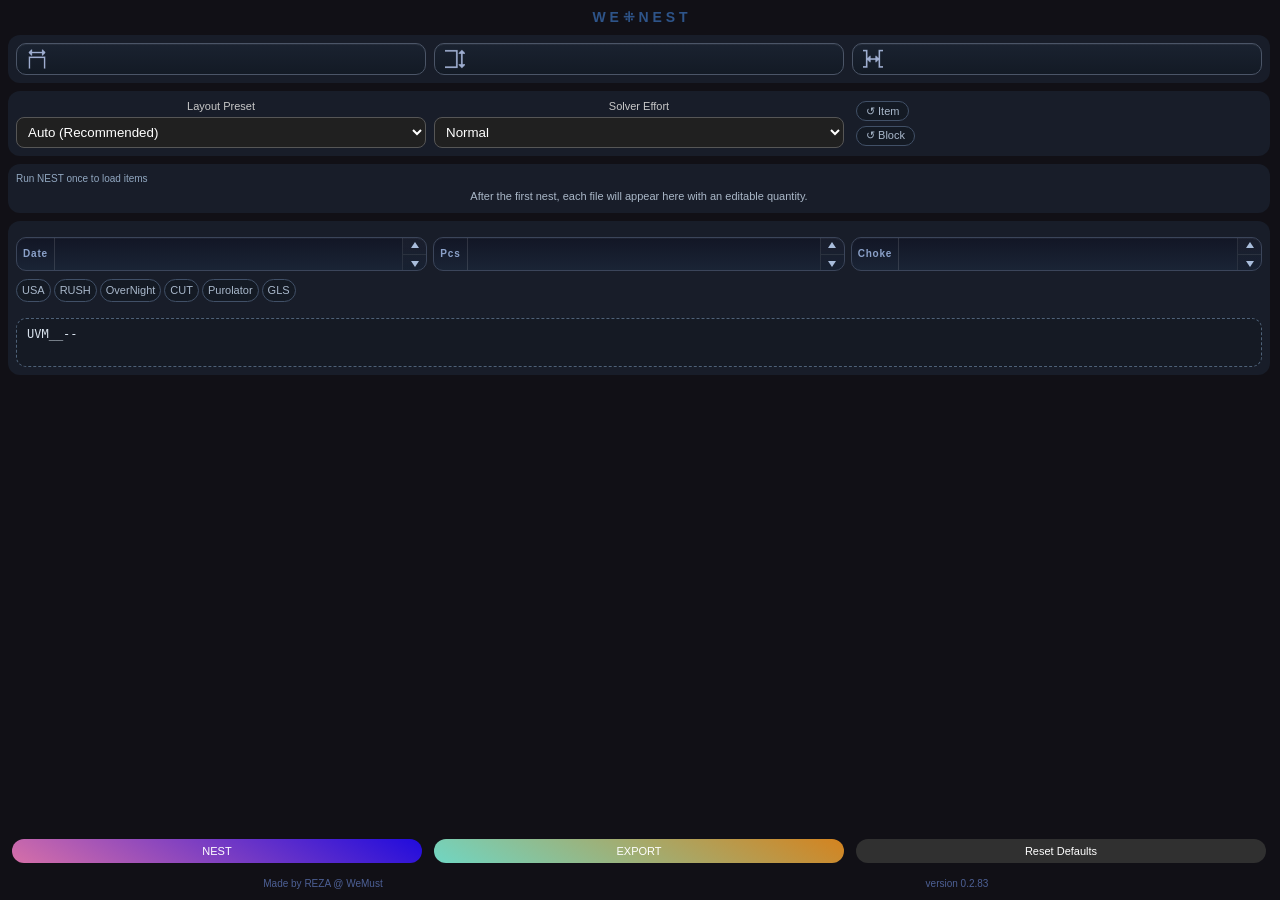
==== WeNest/extension/index.html @ 1ee1abff "Increment version to 0.2.83 in index.html; update button background gradient and input padding in st" ====
<!doctype html>
<html lang="fa">
<head>
  <meta charset="utf-8" />
  <meta name="viewport" content="width=device-width, initial-scale=1" />
  <title>Nester</title>
  <link rel="stylesheet" href="styles.css" />
</head>
<body>
  <main class="panel">
    <div id="header"><h1>W E ⁜ N E S T</h1></div>
    <form id="settings-form">
      <section class="section">
        <div class="grid">
          <label class="field field-icon">
            <span class="sr-only">Width</span>
            <div class="input-with-icon">
              <img src="icons/W.png" alt="" class="input-icon" />
              <input id="sheetWidthIn" type="number" step="0.01" min="0.01" />
            </div>
          </label>
          <label class="field field-icon">
            <span class="sr-only">Max Length</span>
            <div class="input-with-icon">
              <img src="icons/H.png" alt="" class="input-icon" />
              <input id="maxLengthIn" type="number" step="0.01" min="0.01" />
            </div>
          </label>
          <label class="field field-icon">
            <span class="sr-only">Spacing</span>
            <div class="input-with-icon">
              <img src="icons/S.png" alt="" class="input-icon" />
              <input id="spacingIn" type="number" step="0.01" min="0" />
            </div>
          </label>
        </div>
      </section>

      <section class="section">
        <div class="grid settings-top-grid">
          <label class="field">
            <span>Layout Preset</span>
            <select id="optimizePreset">
              <option value="Auto">Auto (Recommended)</option>
              <option value="Compact">Compact</option>
              <option value="Balanced">Balanced</option>
              <option value="Ordered">Ordered</option>
            </select>
          </label>
          <label class="field">
            <span>Solver Effort</span>
            <select id="searchEffort">
              <option value="Normal">Normal</option>
              <option value="High">High</option>
            </select>
          </label>
          <div class="rotation-stack">
            <label class="check check-grid">
              <input id="allowItemRotationInBlock" type="checkbox" />
              <span>↺ Item</span>
            </label>
            <label class="check check-grid">
              <input id="allowBlockRotationOnSheet" type="checkbox" />
              <span>↺ Block</span>
            </label>
          </div>
        </div>
      </section>

      <section class="section inventory-section">
        <div class="section-head">
          <span id="inventory-meta" class="inventory-meta">Run NEST once to load items</span>
        </div>
        <p id="inventory-empty" class="inventory-empty">After the first nest, each file will appear here with an editable quantity.</p>
        <div id="inventory-list" class="inventory-table" hidden></div>
      </section>

      <section class="section naming-section">
        <div class="result-name-fields">
          <div class="grid grid-3-tight">
            <label class="field">
              <div class="number-field">
                <span class="input-knit">Date</span>
                <input id="outputDate" class="number-field-input" type="number" min="1" max="31" step="1" inputmode="numeric" />
                <div class="number-stepper">
                  <button class="number-stepper-btn" type="button" data-step-target="outputDate" data-step-dir="1" aria-label="Increase date"></button>
                  <button class="number-stepper-btn" type="button" data-step-target="outputDate" data-step-dir="-1" aria-label="Decrease date"></button>
                </div>
              </div>
            </label>
            <label class="field">
              <div class="number-field">
                <span class="input-knit">Pcs</span>
                <input id="outputPcCount" class="number-field-input" type="number" min="1" max="9" step="1" inputmode="numeric" />
                <div class="number-stepper">
                  <button class="number-stepper-btn" type="button" data-step-target="outputPcCount" data-step-dir="1" aria-label="Increase pcs"></button>
                  <button class="number-stepper-btn" type="button" data-step-target="outputPcCount" data-step-dir="-1" aria-label="Decrease pcs"></button>
                </div>
              </div>
            </label>
            <label class="field">
              <div class="number-field">
                <span class="input-knit">Choke</span>
                <input id="outputChokeCount" class="number-field-input" type="number" min="1" max="8" step="1" inputmode="numeric" />
                <div class="number-stepper">
                  <button class="number-stepper-btn" type="button" data-step-target="outputChokeCount" data-step-dir="1" aria-label="Increase choke"></button>
                  <button class="number-stepper-btn" type="button" data-step-target="outputChokeCount" data-step-dir="-1" aria-label="Decrease choke"></button>
                </div>
              </div>
            </label>
          </div>

          <div class="tag-list" aria-label="Output tags">
            <label class="tag-pill"><input id="tagUSA" type="checkbox" /><span>USA</span></label>
            <label class="tag-pill"><input id="tagRUSH" type="checkbox" /><span>RUSH</span></label>
            <label class="tag-pill"><input id="tagOverNight" type="checkbox" /><span>OverNight</span></label>
            <label class="tag-pill"><input id="tagCUT" type="checkbox" /><span>CUT</span></label>
            <label class="tag-pill"><input id="tagPurolator" type="checkbox" /><span>Purolator</span></label>
            <label class="tag-pill"><input id="tagGLS" type="checkbox" /><span>GLS</span></label>
          </div>

          <textarea id="result-name-field" class="result-size-button result-name-input" rows="2" readonly spellcheck="false">UVM__--</textarea>
        </div>
      </section>

      <div class="actions actions-sticky actions-main">
        <button id="btn-run" type="submit">NEST</button>
        <button id="btn-export" type="button">EXPORT</button>
        <button id="btn-reset" type="button" class="secondary">Reset Defaults</button>
      </div>
      <div id="panel-feedback" class="panel-feedback" hidden aria-live="polite"></div>
    </form>
    <div class="actions footer-actions">
      <h3>Made by REZA @ WeMust</h3>
      <h3>version 0.2.83</h3>
    </div>
  </main>

  <script src="panel.js"></script>
</body>
</html>
---- WeNest/extension/styles.css ----
* { box-sizing: border-box; }

html, body {
  margin: 0;
  height: 100%;
  font: 12px/1.35 "Segoe UI", Tahoma, sans-serif;
  background: #111016;
  color: #f5f5f5;
  -webkit-user-select: none;
  user-select: none;
  scrollbar-color: #2f3948 #12161f;
  scrollbar-width: thin;
}

body {
  padding: 8px;
}

body::-webkit-scrollbar,
#settings-form::-webkit-scrollbar {
  width: 10px;
}

body::-webkit-scrollbar-track,
#settings-form::-webkit-scrollbar-track {
  background: #12161f;
  border-radius: 10px;
}

body::-webkit-scrollbar-thumb,
#settings-form::-webkit-scrollbar-thumb {
  background: #2f3948;
  border-radius: 10px;
  border: 2px solid #12161f;
}

body::-webkit-scrollbar-thumb:hover,
#settings-form::-webkit-scrollbar-thumb:hover {
  background: #425166;
}

.panel {
  text-align: center;
  height: 100%;
  display: flex;
  flex-direction: column;
  gap: 8px;
}

#header h1 {
  color: rgb(46, 84, 137);
  margin: 0;
  font-size: 14px;
  font-weight: 600;
}

#settings-form {
  min-height: 0;
  flex: 1;
  overflow: auto;
  display: flex;
  flex-direction: column;
  gap: 8px;
  padding-right: 2px;
}

.section {
  border: none;
  border-radius: 12px;
  background: #181d29;
  padding: 8px;
  text-align: center;
}

.section-head {
  display: flex;
  align-items: center;
  justify-content: space-between;
  gap: 8px;
  margin-bottom: 4px;
}

h2 {
  margin: 0;
  font-size: 12px;
  font-weight: 600;
  color: #d5d5d56f;
}

.grid {
  display: grid;
  grid-template-columns: repeat(3, minmax(0, 1fr));
  gap: 8px;
}

.grid-3-tight {
  grid-template-columns: repeat(3, minmax(0, 1fr));
  gap: 6px;
}

.settings-top-grid {
  grid-template-columns: repeat(3, minmax(0, 1fr));
}

.field {
  display: flex;
  flex-direction: column;
  gap: 3px;
}

.field > span {
  color: #c9c9c9;
  font-size: 11px;
}

.field-icon {
  gap: 0;
}

.sr-only {
  position: absolute;
  width: 1px;
  height: 1px;
  padding: 0;
  margin: -1px;
  overflow: hidden;
  clip: rect(0, 0, 0, 0);
  white-space: nowrap;
  border: 0;
}

.input-with-icon {
  position: relative;
  display: flex;
  align-items: center;
  width: 100%;
  border: 1px solid #4b5567;
  border-radius: 10px;
  background: linear-gradient(180deg, #1a2230 0%, #131a25 100%);
  overflow: hidden;
  box-shadow: inset 0 1px 0 rgba(255, 255, 255, 0.05);
}

.input-icon {
  width: 24px;
  height: 24px;
  padding: 2px;
  flex: 0 0 28px;
  margin: 3px 4px 3px 6px;
  object-fit: contain;
  opacity: 0.8;
}

input[type="number"],
input[type="text"],
select {
  width: 100%;
  padding: 6px 7px;
  border: 1px solid #565656;
  border-radius: 8px;
  background: #202020;
  color: #fff;
  -webkit-user-select: text;
  user-select: text;
}

.input-with-icon input {
  border: none;
  border-radius: 0;
  background: transparent;
  padding: 7px 8px 7px 4px;
  color: #f6f8ff;
}

.input-with-icon input:focus {
  outline: none;
}

.input-with-icon input::-webkit-inner-spin-button,
.input-with-icon input::-webkit-outer-spin-button {
  -webkit-appearance: none;
  margin: 0;
}

.input-with-icon input[type="number"] {
  -moz-appearance: textfield;
}

.check {
  display: flex;
  align-items: center;
  gap: 6px;
  margin-top: 8px;
}

.check-grid {
  position: relative;
  display: inline-flex;
  align-items: center;
  margin-top: 0;
  min-height: 10px;
  justify-content: flex-start;
  padding: 0 4px;
  box-sizing: border-box;
  font-size: 11px;
  cursor: pointer;
}

.rotation-stack {
  display: grid;
  grid-template-columns: 1fr;
  gap: 0;
}

.check-grid input {
  position: absolute;
  opacity: 0;
  pointer-events: none;
}

.check-grid span {
  display: inline-flex;
  align-items: center;
  justify-content: center;
  min-height: 20px;
  padding: 0px 9px;
  border: 1px solid #415067;
  border-radius: 12px;
  background: #141a24;
  color: #a9b8cb;
  line-height: 1;
  transition: background-color 120ms ease, border-color 120ms ease, color 120ms ease;
}

.check-grid input:checked + span {
  border-color: #88b2e6a5;
  background: #213246;
  color: #f3f8ffca;
}

.check-grid:hover span {
  border-color: #607895;
  color: #dbe8f7;
}

.actions {
  display: grid;
  grid-template-columns: 1fr 1fr;
  gap: 8px;
  padding: 2px;
}

.actions-main {
  grid-template-columns: repeat(3, minmax(0, 1fr));
}

.actions-sticky {
  position: sticky;
  bottom: 0;
  z-index: 5;
  margin-top: auto;
  padding-top: 8px;
  padding-bottom: 2px;
  background: linear-gradient(180deg, rgba(17, 16, 22, 0) 0%, rgba(17, 16, 22, 0.94) 28%, rgba(17, 16, 22, 1) 100%);
}

.panel-feedback {
  margin: 2px 4px 0;
  padding: 8px 10px;
  border: 1px solid #3d4b60;
  border-radius: 12px;
  background: linear-gradient(180deg, #172031 0%, #121926 100%);
  color: #d9e6f6;
  font-size: 11px;
  line-height: 1.4;
  text-align: left;
  box-shadow: inset 0 1px 0 rgba(255, 255, 255, 0.04);
}

.panel-feedback.is-success {
  border-color: #446582;
  background: linear-gradient(180deg, #17283c 0%, #132031 100%);
  color: #e3efff;
}

.panel-feedback.is-warning {
  border-color: #7f6640;
  background: linear-gradient(180deg, #312516 0%, #241b11 100%);
  color: #f3e4c5;
}

.panel-feedback.is-error {
  border-color: #7f4050;
  background: linear-gradient(180deg, #311824 0%, #26131b 100%);
  color: #ffd6de;
}

button {
  padding: 6px;
  margin: 2px;
  border: none;
  border-radius: 14px;
  font-size: 11px;
  background-image: linear-gradient(30deg, #d670a8 0%, #200bdd 100%);
  color: #ffffff;
  cursor: pointer;
}

#btn-export {
  background-image: linear-gradient(30deg, #70d6c3 0%, #d4831f 100%);
}

button.secondary {
  background: #303030;
}

button:disabled {
  opacity: 0.7;
  cursor: default;
}

.inventory-meta {
  font-size: 10px;
  color: #91a7c0;
  text-align: right;
}

.inventory-empty {
  margin: 0;
  color: #aab8c8;
  font-size: 11px;
  line-height: 1.45;
}

.inventory-table[hidden] {
  display: none !important;
}

.inventory-table {
  display: flex;
  flex-direction: column;
  gap: 6px;
}

.inventory-card {
  display: flex;
  align-items: center;
  gap: 8px;
  padding: 6px;
  border-radius: 8px;
  background: #181d29;
  cursor: pointer;
  transition: background-color 120ms ease;
}

.inventory-card:hover {
  background: #20283a;
}

.inventory-thumb {
  flex: 0 0 52px;
  width: 52px;
  height: 52px;
  min-width: 52px;
  border-radius: 6px;
  overflow: hidden;
  background: linear-gradient(45deg, #f4f4f4 0%, #c6a8cd 100%);
  /* background-image: url("Back.png"); */
  border: 1px solid #324156;
  display: flex;
  align-items: center;
  justify-content: center;
}

.inventory-thumb-img {
  width: 100%;
  height: 100%;
  object-fit: contain;
  display: block;
}

.inventory-thumb-fallback {
  font-size: 9px;
  color: #8fa4bb;
  letter-spacing: 0.08em;
}

.inventory-main {
  min-width: 0;
  flex: 1 1 auto;
  display: flex;
  flex-direction: column;
  gap: 6px;
  justify-content: center;
}

.inventory-name {
  min-width: 0;
  text-align: left;
}

.inventory-name strong {
  display: -webkit-box;
  -webkit-box-orient: vertical;
  -webkit-line-clamp: 2;
  line-clamp: 2;
  overflow: hidden;
  font-size: 11px;
  line-height: 1.3;
  font-weight: 600;
  color: #f1f4f8;
  white-space: normal;
  word-break: break-word;
}

.inventory-controls {
  display: grid;
  grid-template-columns: auto 12px 58px 12px auto minmax(0, 1fr);
  gap: 4px;
  align-items: center;
}

.inventory-arrow {
  display: flex;
  align-items: center;
  justify-content: center;
  color: #66778ec1;
  font-size: 10px;
  line-height: 1;
}

.inventory-nameqty,
.inventory-placed,
.inventory-dimensions {
  color: #9ca9bb;
  font-size: 10px;
  line-height: 1;
  white-space: nowrap;
}

.inventory-nameqty,
.inventory-placed {
  text-align: center;
}

.inventory-dimensions {
  text-align: right;
  overflow: hidden;
  text-overflow: ellipsis;
}

.inventory-input-wrap {
  display: flex;
}

input.inventory-input {
  width: 58px;
  min-width: 58px;
  max-width: 58px;
  text-align: center;
  padding: 4px 4px;
  border: 1px solid #4b5567;
  border-radius: 8px;
  background: linear-gradient(180deg, #1a2230 0%, #131a25 100%);
  color: #f6f8ff;
}

.inventory-input::-webkit-inner-spin-button,
.inventory-input::-webkit-outer-spin-button {
  -webkit-appearance: none;
  margin: 0;
}

.inventory-input[type="number"] {
  -moz-appearance: textfield;
}
.number-field {
  display: flex;
  align-items: center;
  min-height: 34px;
  border: 1px solid #3b455a;
  border-radius: 10px;
  background: linear-gradient(180deg, #121625, #1a2435);
  overflow: hidden;
  box-shadow: inset 0 1px 0 rgba(255, 255, 255, 0.04);
  transition: border-color 120ms ease, box-shadow 120ms ease;
}

.number-field:focus-within {
  border-color: #607895;
  box-shadow: 0 0 0 1px rgba(123, 162, 214, 0.18), inset 0 1px 0 rgba(255, 255, 255, 0.06);
}

.number-field .input-knit {
  display: flex;
  align-items: center;
  align-self: stretch;
  font-size: 10px;
  font-weight: 600;
  letter-spacing: 0.08em;
  color: #8ba1c9;
  padding: 3px 6px;
  border-right: 1px solid rgba(255, 255, 255, 0.12);
}

.number-field input,
.number-field-input {
  min-width: 0;
  border: none;
  background: transparent;
  color: #e0e6f4;
  padding: 4px;
  font-size: 12px;
  flex: 1;
  text-align: center;
  letter-spacing: 0.02em;
  overflow: visible;
}

.number-field input:focus,
.number-field-input:focus {
  outline: none;
}

.number-field input::-webkit-inner-spin-button,
.number-field input::-webkit-outer-spin-button,
.number-field-input::-webkit-inner-spin-button,
.number-field-input::-webkit-outer-spin-button {
  -webkit-appearance: none;
  margin: 0;
}

.number-field input[type="number"],
.number-field-input[type="number"] {
  -moz-appearance: textfield;
}

.number-stepper {
  display: flex;
  flex-direction: column;
  align-self: stretch;
  width: 24px;
  border-left: 1px solid rgba(255, 255, 255, 0.08);
  background: linear-gradient(180deg, rgba(255, 255, 255, 0.03), rgba(6, 10, 18, 0.12));
}

.number-stepper-btn {
  flex: 1 1 50%;
  min-height: 0;
  margin: 0;
  padding: 0;
  border: none;
  border-radius: 0;
  background: transparent;
  box-shadow: none;
  display: flex;
  align-items: center;
  justify-content: center;
  cursor: pointer;
  transition: background-color 120ms ease;
}

.number-stepper-btn + .number-stepper-btn {
  border-top: 1px solid rgba(255, 255, 255, 0.08);
}

.number-stepper-btn:hover {
  background: rgba(125, 150, 184, 0.12);
}

.number-stepper-btn:active {
  background: rgba(125, 150, 184, 0.22);
}

.number-stepper-btn::before {
  content: "";
  width: 0;
  height: 0;
  border-left: 4px solid transparent;
  border-right: 4px solid transparent;
}

.number-stepper-btn[data-step-dir="1"]::before {
  border-bottom: 6px solid #a9bddb;
  transform: translateY(-1px);
}

.number-stepper-btn[data-step-dir="-1"]::before {
  border-top: 6px solid #a9bddb;
  transform: translateY(1px);
}

.result-name-fields {
  margin-top: 8px;
  display: flex;
  flex-direction: column;
  gap: 8px;
  text-align: left;
}

.tag-list {
  display: flex;
  flex-wrap: wrap;
  gap: 3px;
}

.tag-pill {
  position: relative;
  display: inline-flex;
  align-items: center;
  cursor: pointer;
}

.tag-pill input {
  position: absolute;
  opacity: 0;
  pointer-events: none;
}

.tag-pill span {
  display: inline-flex;
  align-items: center;
  justify-content: center;
  min-height: 20px;
  padding: 5px;
  border: 1px solid #415067;
  border-radius: 12px;
  background: #141a24;
  color: #a9b8cb;
  font-size: 11px;
  line-height: 1;
  transition: background-color 120ms ease, border-color 120ms ease, color 120ms ease;
}

.tag-pill input:checked + span {
  border-color: #88b3e6;
  background: #213246;
  color: #f3f8ff;
}

.tag-pill:hover span {
  border-color: #607895;
  color: #dbe8f7;
}

.result-size-button {
  width: 100%;
  margin: 8px 0 0;
  padding: 7px 10px;
  border: 1.2px dashed #4e6178;
  border-radius: 10px;
  background: #151a24;
  color: #d7e1ec;
  font-size: 12px;
  line-height: 1.35;
  white-space: normal;
  word-break: break-all;
  overflow-wrap: anywhere;
}

.result-size-button:disabled {
  opacity: 0.55;
}

.result-name-input {
  display: block;
  min-height: 44px;
  cursor: pointer;
  resize: none;
  overflow: hidden;
  -webkit-user-select: none;
  user-select: none;
}

.result-name-input:focus {
  outline: none;
}

.result-name-input.is-editing {
  cursor: text;
  border-style: solid;
  border-color: #7aa7d8;
  background: #151a24;
  color: #d7e1ec;
  -webkit-user-select: text;
  user-select: text;
}

.footer-actions {
  align-items: center;
  display: grid;
}

h3 {
  color: #4d6095;
  font-size: 10px;
  font-weight: 400;
  text-align: center;
  margin: 0;
}

.result-size-button.is-copied {
  border-color: #7aa7d8;
  background: #1d2736;
  color: #f0f6ff;
}
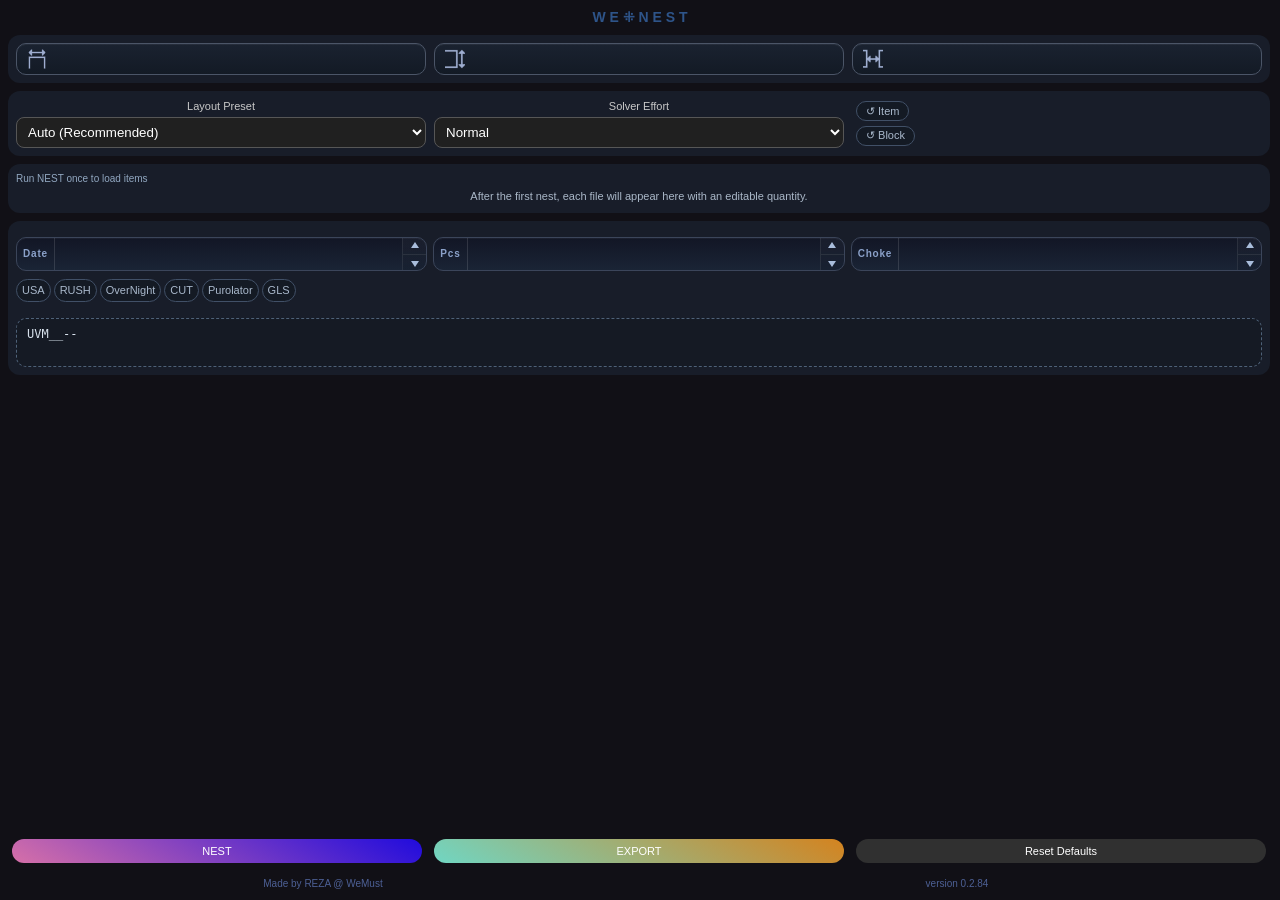
==== commit e61a633c: "Increment version to 0.2.84 in index.html to reflect the latest updates." ====
--- a/WeNest/extension/index.html
+++ b/WeNest/extension/index.html
@@ -132,7 +132,7 @@
     </form>
     <div class="actions footer-actions">
       <h3>Made by REZA @ WeMust</h3>
-      <h3>version 0.2.83</h3>
+      <h3>version 0.2.84</h3>
     </div>
   </main>
 
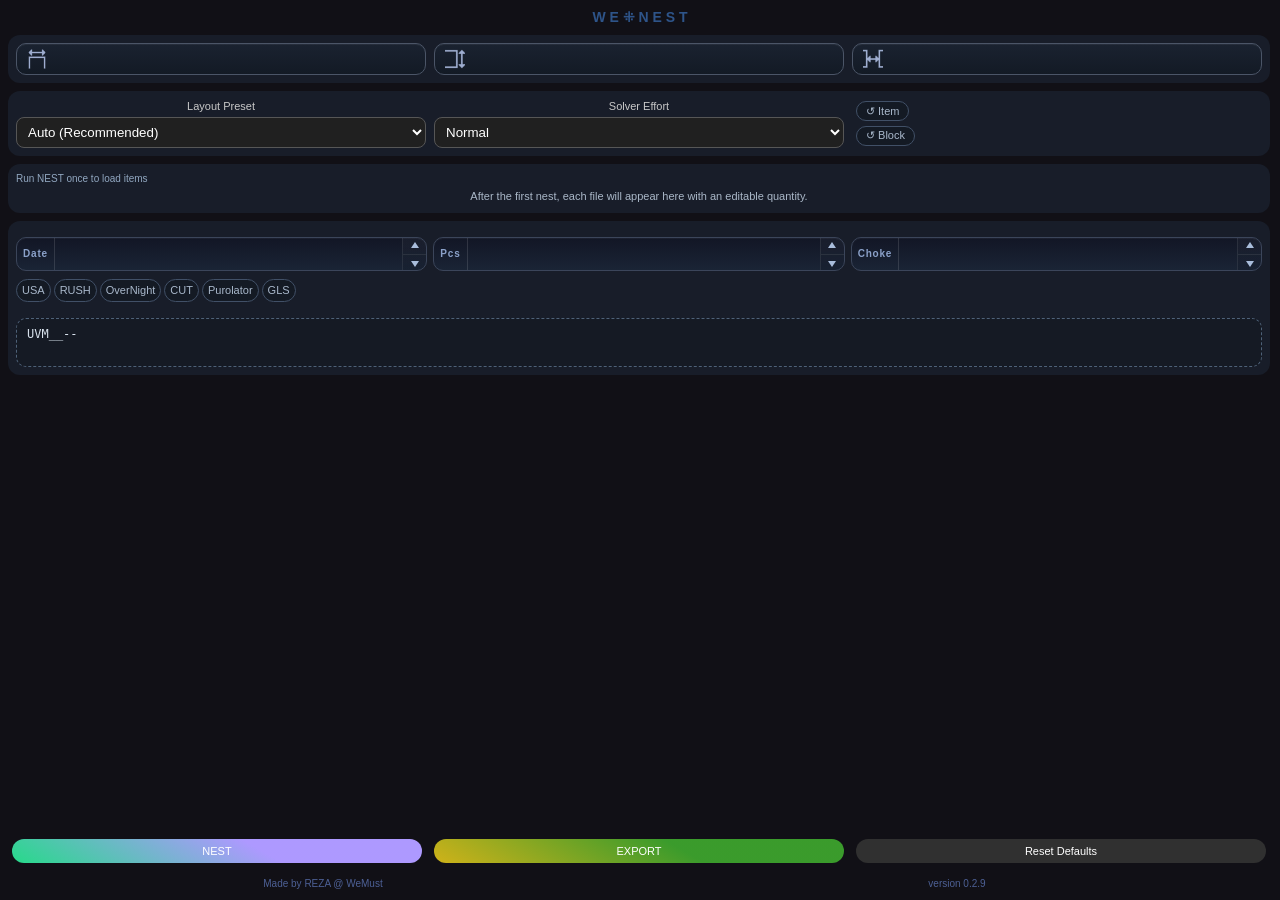
==== commit d73b2535: "Update version to 0.2.9 in index.html; implement inventory quantity stepper functionality in panel.j" ====
--- a/WeNest/extension/index.html
+++ b/WeNest/extension/index.html
@@ -132,7 +132,7 @@
     </form>
     <div class="actions footer-actions">
       <h3>Made by REZA @ WeMust</h3>
-      <h3>version 0.2.84</h3>
+      <h3>version 0.2.9</h3>
     </div>
   </main>
 
--- a/WeNest/extension/styles.css
+++ b/WeNest/extension/styles.css
@@ -275,6 +275,14 @@
   line-height: 1.4;
   text-align: left;
   box-shadow: inset 0 1px 0 rgba(255, 255, 255, 0.04);
+  opacity: 0;
+  transform: translateY(14px);
+  transition: opacity 380ms ease, transform 620ms cubic-bezier(0.22, 1, 0.36, 1);
+}
+
+.panel-feedback.is-visible {
+  opacity: 1;
+  transform: translateY(0);
 }
 
 .panel-feedback.is-success {
@@ -301,13 +309,13 @@
   border: none;
   border-radius: 14px;
   font-size: 11px;
-  background-image: linear-gradient(30deg, #d670a8 0%, #200bdd 100%);
+  background-image: linear-gradient(30deg, #17e17c -7%, hsl(252, 100%, 80%) 60%);
   color: #ffffff;
   cursor: pointer;
 }
 
 #btn-export {
-  background-image: linear-gradient(30deg, #70d6c3 0%, #d4831f 100%);
+  background-image: linear-gradient(30deg, #e1b517 -7%, hsl(112, 56%, 39%) 60%);
 }
 
 button.secondary {
@@ -323,6 +331,8 @@
   font-size: 10px;
   color: #91a7c0;
   text-align: right;
+  align-items: center;
+  text-align: center;
 }
 
 .inventory-empty {
@@ -415,7 +425,7 @@
 
 .inventory-controls {
   display: grid;
-  grid-template-columns: auto 12px 58px 12px auto minmax(0, 1fr);
+  grid-template-columns: auto 12px 82px 12px auto minmax(0, 1fr);
   gap: 4px;
   align-items: center;
 }
@@ -433,7 +443,7 @@
 .inventory-placed,
 .inventory-dimensions {
   color: #9ca9bb;
-  font-size: 10px;
+  font-size: 11px;
   line-height: 1;
   white-space: nowrap;
 }
@@ -451,18 +461,31 @@
 
 .inventory-input-wrap {
   display: flex;
+  align-items: stretch;
+  width: 50px;
+  min-width: 50px;
+  max-width: 65px;
+  border: 1px solid #4b5567;
+  border-radius: 6px;
+  background: linear-gradient(180deg, #1a2230 0%, #131a25 100%);
+  overflow: hidden;
 }
 
 input.inventory-input {
-  width: 58px;
-  min-width: 58px;
-  max-width: 58px;
+  width: 50px;
+  min-width: 0;
+  max-width: none;
+  flex: 1 1 auto;
   text-align: center;
-  padding: 4px 4px;
-  border: 1px solid #4b5567;
-  border-radius: 8px;
-  background: linear-gradient(180deg, #1a2230 0%, #131a25 100%);
+  padding: 4px 3px 4px 6px;
+  border: none;
+  border-radius: 0;
+  background: transparent;
   color: #f6f8ff;
+}
+
+.inventory-input:focus {
+  outline: none;
 }
 
 .inventory-input::-webkit-inner-spin-button,
@@ -473,6 +496,61 @@
 
 .inventory-input[type="number"] {
   -moz-appearance: textfield;
+}
+
+.inventory-stepper {
+  display: flex;
+  flex-direction: column;
+  align-self: stretch;
+  width: 24px;
+  border-left: 1px solid rgba(255, 255, 255, 0.08);
+  background: linear-gradient(180deg, rgba(255, 255, 255, 0.03), rgba(6, 10, 18, 0.12));
+}
+
+.inventory-stepper-btn {
+  flex: 1 1 50%;
+  min-height: 0;
+  margin: 0;
+  padding: 0;
+  border: none;
+  border-radius: 0;
+  background: transparent;
+  box-shadow: none;
+  display: flex;
+  align-items: center;
+  justify-content: center;
+  cursor: pointer;
+  transition: background-color 120ms ease;
+}
+
+.inventory-stepper-btn + .inventory-stepper-btn {
+  border-top: 1px solid rgba(255, 255, 255, 0.08);
+}
+
+.inventory-stepper-btn:hover {
+  background: rgba(125, 150, 184, 0.12);
+}
+
+.inventory-stepper-btn:active {
+  background: rgba(125, 150, 184, 0.22);
+}
+
+.inventory-stepper-btn::before {
+  content: "";
+  width: 0;
+  height: 0;
+  border-left: 4px solid transparent;
+  border-right: 4px solid transparent;
+}
+
+.inventory-stepper-btn[data-step-dir="1"]::before {
+  border-bottom: 6px solid #a9bddb;
+  transform: translateY(-1px);
+}
+
+.inventory-stepper-btn[data-step-dir="-1"]::before {
+  border-top: 6px solid #a9bddb;
+  transform: translateY(1px);
 }
 .number-field {
   display: flex;
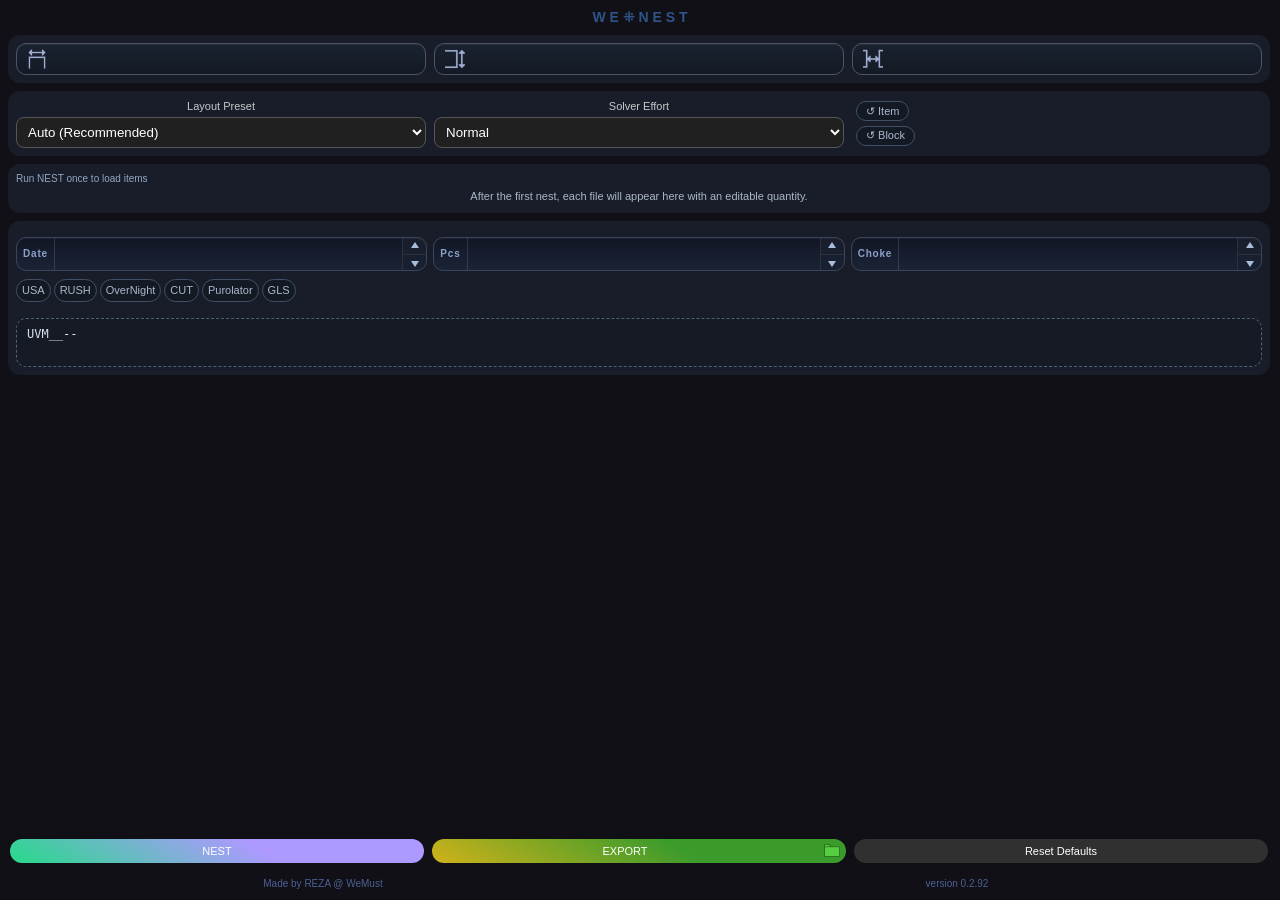
==== commit 9ea7c9d3: "Update version to 0.2.92 in index.html; add extra export folder selection functionality in panel.js;" ====
--- a/WeNest/extension/index.html
+++ b/WeNest/extension/index.html
@@ -123,16 +123,23 @@
         </div>
       </section>
 
-      <div class="actions actions-sticky actions-main">
-        <button id="btn-run" type="submit">NEST</button>
-        <button id="btn-export" type="button">EXPORT</button>
-        <button id="btn-reset" type="button" class="secondary">Reset Defaults</button>
+      <div class="actions-sticky">
+        <div class="actions actions-main">
+          <button id="btn-run" type="submit">NEST</button>
+          <div class="export-action">
+            <button id="btn-export" type="button">EXPORT</button>
+            <button id="btn-export-folder" type="button" class="icon-button" aria-label="Choose extra export folder" title="Choose extra export folder">
+              <img src="icons/folder.png" alt="" class="icon-button-img" />
+            </button>
+          </div>
+          <button id="btn-reset" type="button" class="secondary">Reset Defaults</button>
+        </div>
+        <div id="panel-feedback" class="panel-feedback" hidden aria-live="polite"></div>
       </div>
-      <div id="panel-feedback" class="panel-feedback" hidden aria-live="polite"></div>
     </form>
     <div class="actions footer-actions">
       <h3>Made by REZA @ WeMust</h3>
-      <h3>version 0.2.9</h3>
+      <h3>version 0.2.92</h3>
     </div>
   </main>
 
--- a/WeNest/extension/styles.css
+++ b/WeNest/extension/styles.css
@@ -250,14 +250,32 @@
   padding: 2px;
 }
 
+.actions > button,
+.export-action button {
+  margin: 0;
+}
+
 .actions-main {
   grid-template-columns: repeat(3, minmax(0, 1fr));
+}
+
+.export-action {
+  min-width: 0;
+  display: grid;
+  grid-template-columns: minmax(0, 1fr) 28px;
+  gap: 0;
+  align-items: stretch;
+  overflow: hidden;
+  border-radius: 14px;
+  background-image: linear-gradient(30deg, #e1b517 -7%, hsl(112, 56%, 39%) 60%);
+  /* box-shadow: inset 0 1px 0 rgba(255, 255, 255, 0.08); */
 }
 
 .actions-sticky {
   position: sticky;
   bottom: 0;
-  z-index: 5;
+  z-index: 4;
+  display: block;
   margin-top: auto;
   padding-top: 8px;
   padding-bottom: 2px;
@@ -265,7 +283,12 @@
 }
 
 .panel-feedback {
-  margin: 2px 4px 0;
+  position: absolute;
+  left: 4px;
+  right: 4px;
+  bottom: calc(100% + 4px);
+  z-index: 5;
+  margin: 0;
   padding: 8px 10px;
   border: 1px solid #3d4b60;
   border-radius: 12px;
@@ -275,6 +298,7 @@
   line-height: 1.4;
   text-align: left;
   box-shadow: inset 0 1px 0 rgba(255, 255, 255, 0.04);
+  pointer-events: none;
   opacity: 0;
   transform: translateY(14px);
   transition: opacity 380ms ease, transform 620ms cubic-bezier(0.22, 1, 0.36, 1);
@@ -316,6 +340,59 @@
 
 #btn-export {
   background-image: linear-gradient(30deg, #e1b517 -7%, hsl(112, 56%, 39%) 60%);
+  /* padding-left: 15px; */
+  overflow:hidden;
+}
+
+.export-action > #btn-export,
+.export-action > .icon-button {
+  min-width: 0;
+  border: none;
+  border-radius: 0;
+  background: transparent;
+  box-shadow: none;
+}
+
+.export-action > #btn-export {
+  border-top-left-radius: 14px;
+  border-bottom-left-radius: 14px;
+}
+
+.export-action > #btn-export:hover {
+  background: rgba(255, 255, 255, 0.08);
+}
+
+.export-action > #btn-export:active {
+  background: rgba(0, 0, 0, 0.05);
+}
+
+.icon-button {
+  display: inline-flex;
+  align-items: center;
+  justify-content: center;
+  padding: 0;
+  margin: 0;
+  border-left: 1px solid rgba(15, 22, 8, 0.22);
+  border-top-right-radius: 14px;
+  border-bottom-right-radius: 14px;
+  background: rgba(0, 0, 0, 0.1);
+}
+
+.icon-button:hover {
+  background: rgba(255, 255, 255, 0.12);
+}
+
+.icon-button.is-selected {
+  background: rgba(36, 56, 76, 0.08);
+}
+
+.icon-button-img {
+  width: 16px;
+  /* height: 16px; */
+  object-fit: contain;
+  display: block;
+  mix-blend-mode:overlay;
+  opacity: 0.5;
 }
 
 button.secondary {
@@ -425,7 +502,7 @@
 
 .inventory-controls {
   display: grid;
-  grid-template-columns: auto 12px 82px 12px auto minmax(0, 1fr);
+  grid-template-columns: 20px 12px 52px 12px auto minmax(0, 1fr);
   gap: 4px;
   align-items: center;
 }
@@ -434,7 +511,7 @@
   display: flex;
   align-items: center;
   justify-content: center;
-  color: #66778ec1;
+  color: #66778e6d;
   font-size: 10px;
   line-height: 1;
 }
@@ -511,7 +588,7 @@
   flex: 1 1 50%;
   min-height: 0;
   margin: 0;
-  padding: 0;
+  padding: 1px;
   border: none;
   border-radius: 0;
   background: transparent;
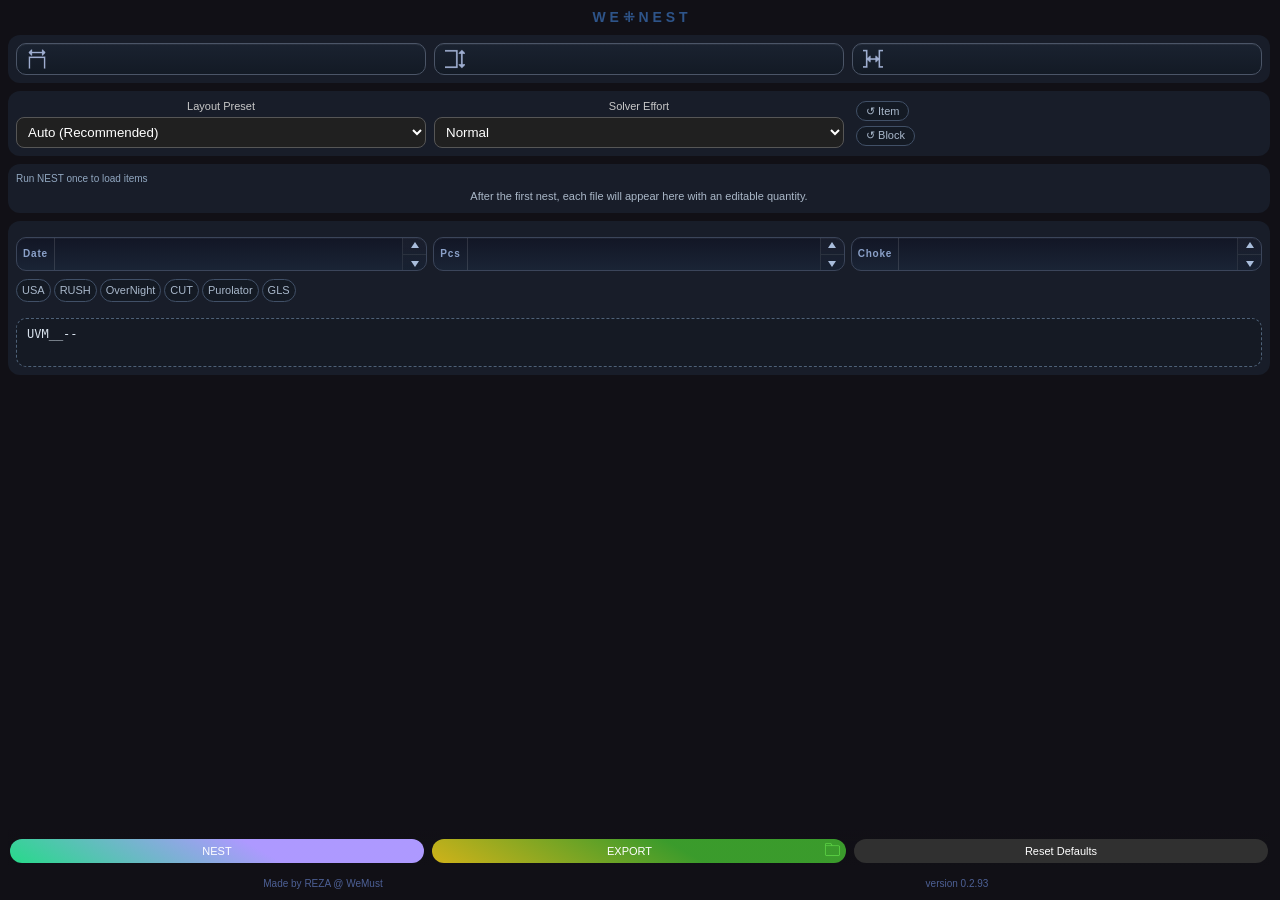
==== commit eaf4d5b9: "Update version to 0.2.93 in index.html; adjust button padding in styles.css; modify icon button widt" ====
--- a/WeNest/extension/index.html
+++ b/WeNest/extension/index.html
@@ -139,7 +139,7 @@
     </form>
     <div class="actions footer-actions">
       <h3>Made by REZA @ WeMust</h3>
-      <h3>version 0.2.92</h3>
+      <h3>version 0.2.93</h3>
     </div>
   </main>
 
--- a/WeNest/extension/styles.css
+++ b/WeNest/extension/styles.css
@@ -340,7 +340,7 @@
 
 #btn-export {
   background-image: linear-gradient(30deg, #e1b517 -7%, hsl(112, 56%, 39%) 60%);
-  /* padding-left: 15px; */
+  padding-left: 15px;
   overflow:hidden;
 }
 
@@ -387,9 +387,10 @@
 }
 
 .icon-button-img {
-  width: 16px;
+  width: 15px;
   /* height: 16px; */
   object-fit: contain;
+  padding-bottom: 2px;
   display: block;
   mix-blend-mode:overlay;
   opacity: 0.5;
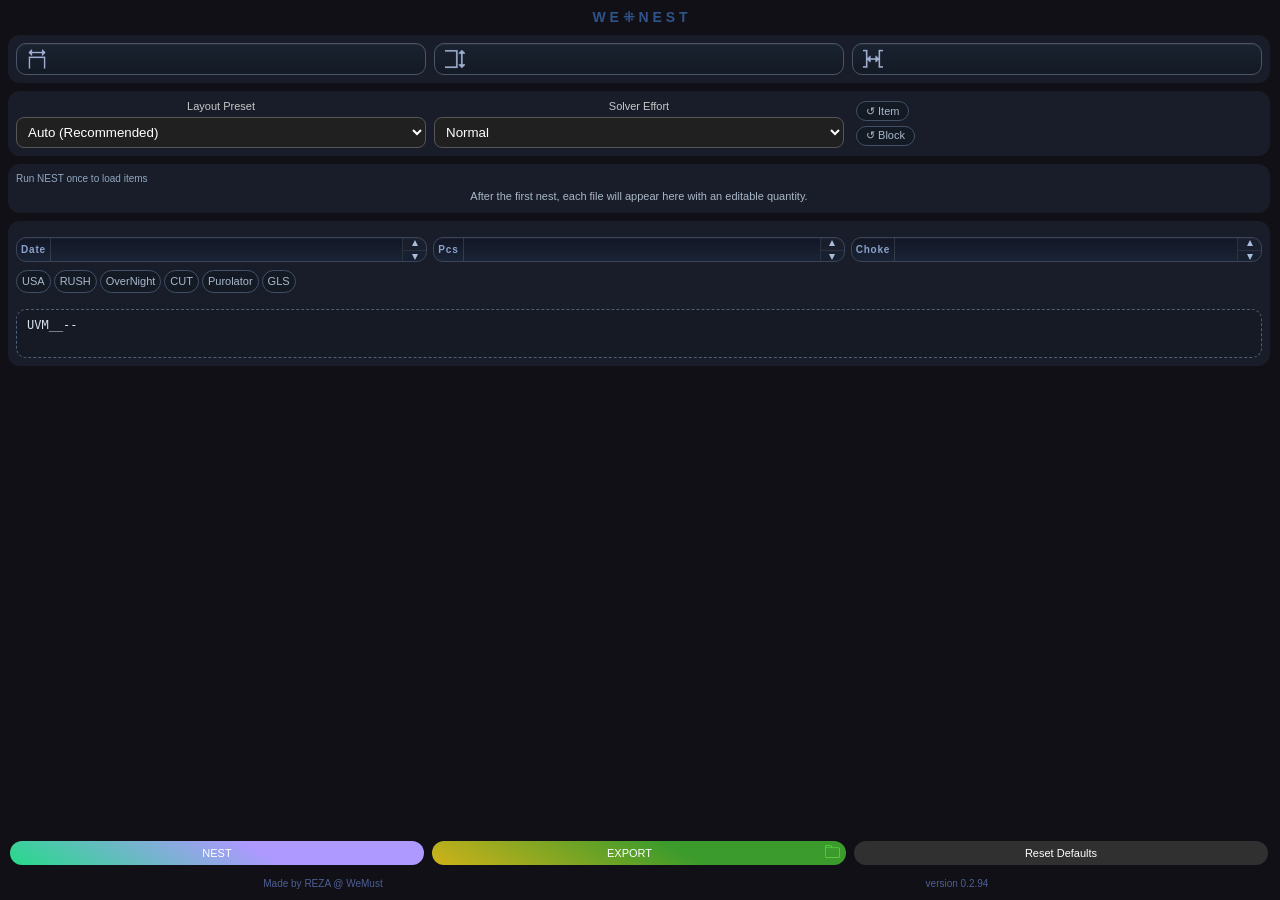
==== commit 5df8ee78: "Update version to 0.2.94 in index.html; modify button text in panel.js for clarity; enhance CSS form" ====
--- a/WeNest/extension/index.html
+++ b/WeNest/extension/index.html
@@ -139,7 +139,7 @@
     </form>
     <div class="actions footer-actions">
       <h3>Made by REZA @ WeMust</h3>
-      <h3>version 0.2.93</h3>
+      <h3>version 0.2.94</h3>
     </div>
   </main>
 
--- a/WeNest/extension/styles.css
+++ b/WeNest/extension/styles.css
@@ -1,9 +1,15 @@
-* { box-sizing: border-box; }
-
-html, body {
+* {
+  box-sizing: border-box;
+}
+
+html,
+body {
   margin: 0;
   height: 100%;
-  font: 12px/1.35 "Segoe UI", Tahoma, sans-serif;
+  font:
+    12px/1.35 "Segoe UI",
+    Tahoma,
+    sans-serif;
   background: #111016;
   color: #f5f5f5;
   -webkit-user-select: none;
@@ -229,7 +235,10 @@
   background: #141a24;
   color: #a9b8cb;
   line-height: 1;
-  transition: background-color 120ms ease, border-color 120ms ease, color 120ms ease;
+  transition:
+    background-color 120ms ease,
+    border-color 120ms ease,
+    color 120ms ease;
 }
 
 .check-grid input:checked + span {
@@ -278,8 +287,13 @@
   display: block;
   margin-top: auto;
   padding-top: 8px;
-  padding-bottom: 2px;
-  background: linear-gradient(180deg, rgba(17, 16, 22, 0) 0%, rgba(17, 16, 22, 0.94) 28%, rgba(17, 16, 22, 1) 100%);
+  /* padding-bottom: 2px; */
+  background: linear-gradient(
+    180deg,
+    rgba(17, 16, 22, 0) 0%,
+    rgba(17, 16, 22, 0.94) 28%,
+    rgba(17, 16, 22, 1) 100%
+  );
 }
 
 .panel-feedback {
@@ -301,7 +315,9 @@
   pointer-events: none;
   opacity: 0;
   transform: translateY(14px);
-  transition: opacity 380ms ease, transform 620ms cubic-bezier(0.22, 1, 0.36, 1);
+  transition:
+    opacity 380ms ease,
+    transform 620ms cubic-bezier(0.22, 1, 0.36, 1);
 }
 
 .panel-feedback.is-visible {
@@ -333,7 +349,11 @@
   border: none;
   border-radius: 14px;
   font-size: 11px;
-  background-image: linear-gradient(30deg, #17e17c -7%, hsl(252, 100%, 80%) 60%);
+  background-image: linear-gradient(
+    30deg,
+    #17e17c -7%,
+    hsl(252, 100%, 80%) 60%
+  );
   color: #ffffff;
   cursor: pointer;
 }
@@ -341,7 +361,7 @@
 #btn-export {
   background-image: linear-gradient(30deg, #e1b517 -7%, hsl(112, 56%, 39%) 60%);
   padding-left: 15px;
-  overflow:hidden;
+  overflow: hidden;
 }
 
 .export-action > #btn-export,
@@ -392,7 +412,7 @@
   object-fit: contain;
   padding-bottom: 2px;
   display: block;
-  mix-blend-mode:overlay;
+  mix-blend-mode: overlay;
   opacity: 0.5;
 }
 
@@ -582,7 +602,11 @@
   align-self: stretch;
   width: 24px;
   border-left: 1px solid rgba(255, 255, 255, 0.08);
-  background: linear-gradient(180deg, rgba(255, 255, 255, 0.03), rgba(6, 10, 18, 0.12));
+  background: linear-gradient(
+    180deg,
+    rgba(255, 255, 255, 0.03),
+    rgba(6, 10, 18, 0.12)
+  );
 }
 
 .inventory-stepper-btn {
@@ -617,34 +641,38 @@
   content: "";
   width: 0;
   height: 0;
-  border-left: 4px solid transparent;
-  border-right: 4px solid transparent;
+  border-left: 3px solid transparent;
+  border-right: 3px solid transparent;
 }
 
 .inventory-stepper-btn[data-step-dir="1"]::before {
-  border-bottom: 6px solid #a9bddb;
+  border-bottom: 5px solid #a9bddb;
   transform: translateY(-1px);
 }
 
 .inventory-stepper-btn[data-step-dir="-1"]::before {
-  border-top: 6px solid #a9bddb;
+  border-top: 5px solid #a9bddb;
   transform: translateY(1px);
 }
 .number-field {
   display: flex;
   align-items: center;
-  min-height: 34px;
+  min-height: 25px;
   border: 1px solid #3b455a;
   border-radius: 10px;
   background: linear-gradient(180deg, #121625, #1a2435);
   overflow: hidden;
   box-shadow: inset 0 1px 0 rgba(255, 255, 255, 0.04);
-  transition: border-color 120ms ease, box-shadow 120ms ease;
+  transition:
+    border-color 120ms ease,
+    box-shadow 120ms ease;
 }
 
 .number-field:focus-within {
   border-color: #607895;
-  box-shadow: 0 0 0 1px rgba(123, 162, 214, 0.18), inset 0 1px 0 rgba(255, 255, 255, 0.06);
+  box-shadow:
+    0 0 0 1px rgba(123, 162, 214, 0.18),
+    inset 0 1px 0 rgba(255, 255, 255, 0.06);
 }
 
 .number-field .input-knit {
@@ -655,7 +683,7 @@
   font-weight: 600;
   letter-spacing: 0.08em;
   color: #8ba1c9;
-  padding: 3px 6px;
+  padding: 2px 4px;
   border-right: 1px solid rgba(255, 255, 255, 0.12);
 }
 
@@ -665,7 +693,7 @@
   border: none;
   background: transparent;
   color: #e0e6f4;
-  padding: 4px;
+  padding: 2px;
   font-size: 12px;
   flex: 1;
   text-align: center;
@@ -697,7 +725,11 @@
   align-self: stretch;
   width: 24px;
   border-left: 1px solid rgba(255, 255, 255, 0.08);
-  background: linear-gradient(180deg, rgba(255, 255, 255, 0.03), rgba(6, 10, 18, 0.12));
+  background: linear-gradient(
+    180deg,
+    rgba(255, 255, 255, 0.03),
+    rgba(6, 10, 18, 0.12)
+  );
 }
 
 .number-stepper-btn {
@@ -732,8 +764,8 @@
   content: "";
   width: 0;
   height: 0;
-  border-left: 4px solid transparent;
-  border-right: 4px solid transparent;
+  border-left: 3px solid transparent;
+  border-right: 3px solid transparent;
 }
 
 .number-stepper-btn[data-step-dir="1"]::before {
@@ -785,7 +817,10 @@
   color: #a9b8cb;
   font-size: 11px;
   line-height: 1;
-  transition: background-color 120ms ease, border-color 120ms ease, color 120ms ease;
+  transition:
+    background-color 120ms ease,
+    border-color 120ms ease,
+    color 120ms ease;
 }
 
 .tag-pill input:checked + span {
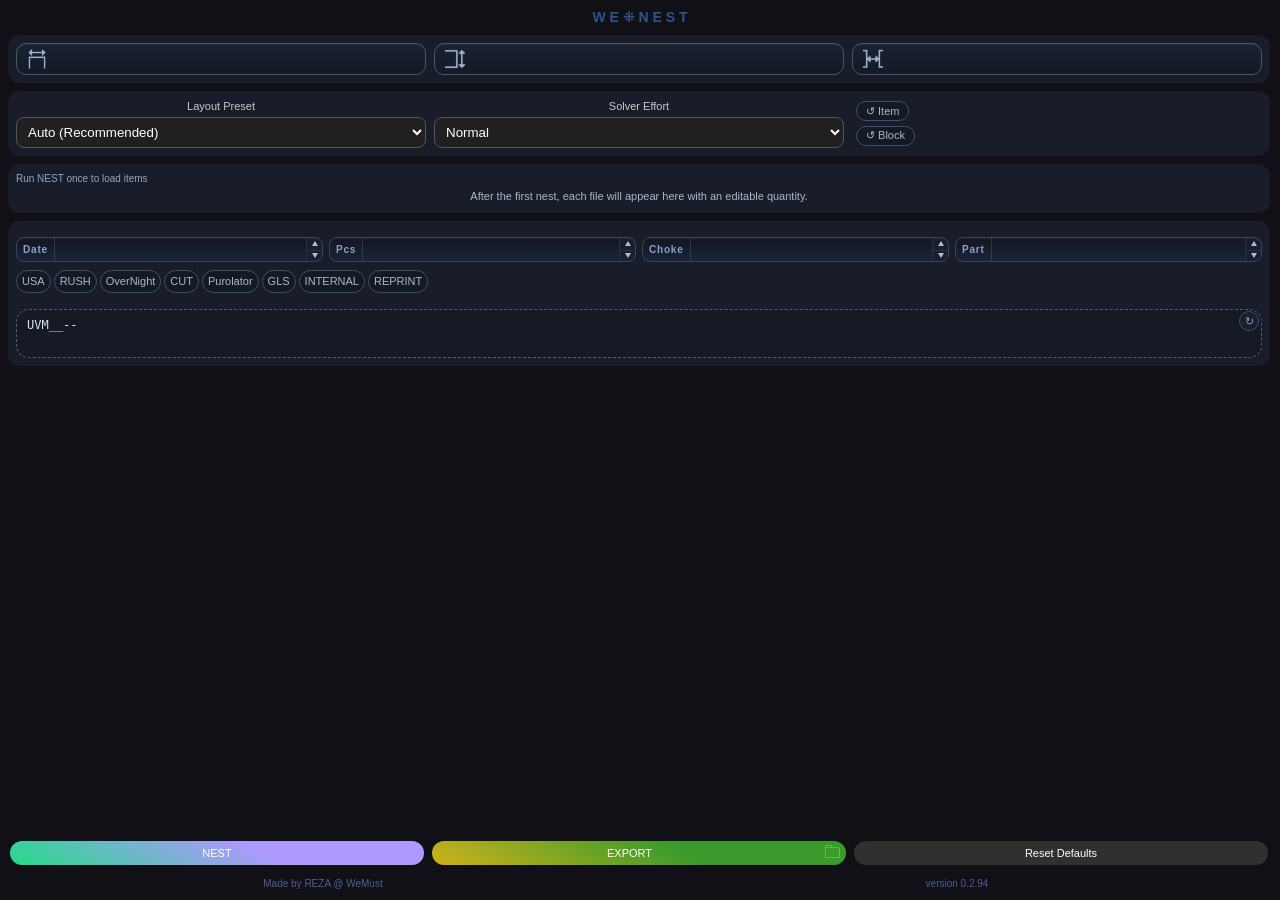
==== commit 5261391d: "Enhance output configuration by adding part count input in index.html; update panel.js to manage new" ====
--- a/WeNest/extension/index.html
+++ b/WeNest/extension/index.html
@@ -77,7 +77,7 @@
 
       <section class="section naming-section">
         <div class="result-name-fields">
-          <div class="grid grid-3-tight">
+          <div class="grid grid-3-tight grid-4-tight">
             <label class="field">
               <div class="number-field">
                 <span class="input-knit">Date</span>
@@ -108,6 +108,16 @@
                 </div>
               </div>
             </label>
+            <label class="field">
+              <div class="number-field">
+                <span class="input-knit">Part</span>
+                <input id="outputPartCount" class="number-field-input" type="number" min="0" max="9" step="1" inputmode="numeric" />
+                <div class="number-stepper">
+                  <button class="number-stepper-btn" type="button" data-step-target="outputPartCount" data-step-dir="1" aria-label="Increase part"></button>
+                  <button class="number-stepper-btn" type="button" data-step-target="outputPartCount" data-step-dir="-1" aria-label="Decrease part"></button>
+                </div>
+              </div>
+            </label>
           </div>
 
           <div class="tag-list" aria-label="Output tags">
@@ -117,9 +127,14 @@
             <label class="tag-pill"><input id="tagCUT" type="checkbox" /><span>CUT</span></label>
             <label class="tag-pill"><input id="tagPurolator" type="checkbox" /><span>Purolator</span></label>
             <label class="tag-pill"><input id="tagGLS" type="checkbox" /><span>GLS</span></label>
+            <label class="tag-pill"><input id="tagINTERNAL" type="checkbox" /><span>INTERNAL</span></label>
+            <label class="tag-pill"><input id="tagREPRINT" type="checkbox" /><span>REPRINT</span></label>
           </div>
 
-          <textarea id="result-name-field" class="result-size-button result-name-input" rows="2" readonly spellcheck="false">UVM__--</textarea>
+          <div class="result-name-wrap">
+            <textarea id="result-name-field" class="result-size-button result-name-input" rows="2" readonly spellcheck="false">UVM__--</textarea>
+            <button id="btn-regenerate-name" class="result-name-reset" type="button" aria-label="Regenerate output name" title="Clear custom name and rebuild from current settings">&#8635;</button>
+          </div>
         </div>
       </section>
 
--- a/WeNest/extension/styles.css
+++ b/WeNest/extension/styles.css
@@ -112,6 +112,7 @@
   display: flex;
   flex-direction: column;
   gap: 3px;
+  min-width: 0;
 }
 
 .field > span {
@@ -655,11 +656,12 @@
   transform: translateY(1px);
 }
 .number-field {
-  display: flex;
-  align-items: center;
+  display: grid;
+  grid-template-columns: auto minmax(15px, 1fr) 16px;
+  align-items: stretch;
   min-height: 25px;
   border: 1px solid #3b455a;
-  border-radius: 10px;
+  border-radius: 8px;
   background: linear-gradient(180deg, #121625, #1a2435);
   overflow: hidden;
   box-shadow: inset 0 1px 0 rgba(255, 255, 255, 0.04);
@@ -678,24 +680,25 @@
 .number-field .input-knit {
   display: flex;
   align-items: center;
-  align-self: stretch;
+  justify-content: center;
   font-size: 10px;
   font-weight: 600;
   letter-spacing: 0.08em;
   color: #8ba1c9;
-  padding: 2px 4px;
+  padding: 2px 6px;
   border-right: 1px solid rgba(255, 255, 255, 0.12);
+  white-space: nowrap;
 }
 
 .number-field input,
 .number-field-input {
-  min-width: 0;
+  min-width: 16px;
+  width: 100%;
   border: none;
   background: transparent;
   color: #e0e6f4;
-  padding: 2px;
+  padding: 2px 2px;
   font-size: 12px;
-  flex: 1;
   text-align: center;
   letter-spacing: 0.02em;
   overflow: visible;
@@ -723,7 +726,8 @@
   display: flex;
   flex-direction: column;
   align-self: stretch;
-  width: 24px;
+  width: 16px;
+  min-width: 16px;
   border-left: 1px solid rgba(255, 255, 255, 0.08);
   background: linear-gradient(
     180deg,
@@ -769,13 +773,13 @@
 }
 
 .number-stepper-btn[data-step-dir="1"]::before {
-  border-bottom: 6px solid #a9bddb;
-  transform: translateY(-1px);
+  border-bottom: 5px solid #a9bddb;
+  /* transform: translateY(-1px); */
 }
 
 .number-stepper-btn[data-step-dir="-1"]::before {
-  border-top: 6px solid #a9bddb;
-  transform: translateY(1px);
+  border-top: 5px solid #a9bddb;
+  /* transform: translateY(1px); */
 }
 
 .result-name-fields {
@@ -784,6 +788,11 @@
   flex-direction: column;
   gap: 8px;
   text-align: left;
+}
+
+.grid-4-tight {
+  grid-template-columns: repeat(auto-fit, minmax(78px, 1fr));
+  gap: 6px;
 }
 
 .tag-list {
@@ -839,7 +848,7 @@
   margin: 8px 0 0;
   padding: 7px 10px;
   border: 1.2px dashed #4e6178;
-  border-radius: 10px;
+  border-radius: 13px;
   background: #151a24;
   color: #d7e1ec;
   font-size: 12px;
@@ -849,6 +858,10 @@
   overflow-wrap: anywhere;
 }
 
+.result-name-wrap {
+  position: relative;
+}
+
 .result-size-button:disabled {
   opacity: 0.55;
 }
@@ -856,6 +869,7 @@
 .result-name-input {
   display: block;
   min-height: 44px;
+  padding-right: 34px;
   cursor: pointer;
   resize: none;
   overflow: hidden;
@@ -877,6 +891,47 @@
   user-select: text;
 }
 
+.result-name-reset {
+  position: absolute;
+  top: 8px;
+  right: 1px;
+  width: 20px;
+  height: 20px;
+  display: inline-flex;
+  align-items: center;
+  justify-content: center;
+  padding: 0;
+  border: 1px solid #415067;
+  border-radius: 999px;
+  background: #18202c;
+  color: #8ea4c0;
+  font-size: 11px;
+  line-height: 1;
+  cursor: pointer;
+  transition:
+    border-color 120ms ease,
+    background-color 120ms ease,
+    color 120ms ease,
+    opacity 120ms ease;
+}
+
+.result-name-reset:hover:not(:disabled) {
+  border-color: #6e8fb4;
+  background: #223145;
+  color: #edf4ff;
+}
+
+.result-name-reset:disabled {
+  opacity: 0.4;
+  cursor: default;
+}
+
+.result-name-reset.is-active {
+  border-color: #7aa7d8;
+  background: #223145;
+  color: #edf4ff;
+}
+
 .footer-actions {
   align-items: center;
   display: grid;
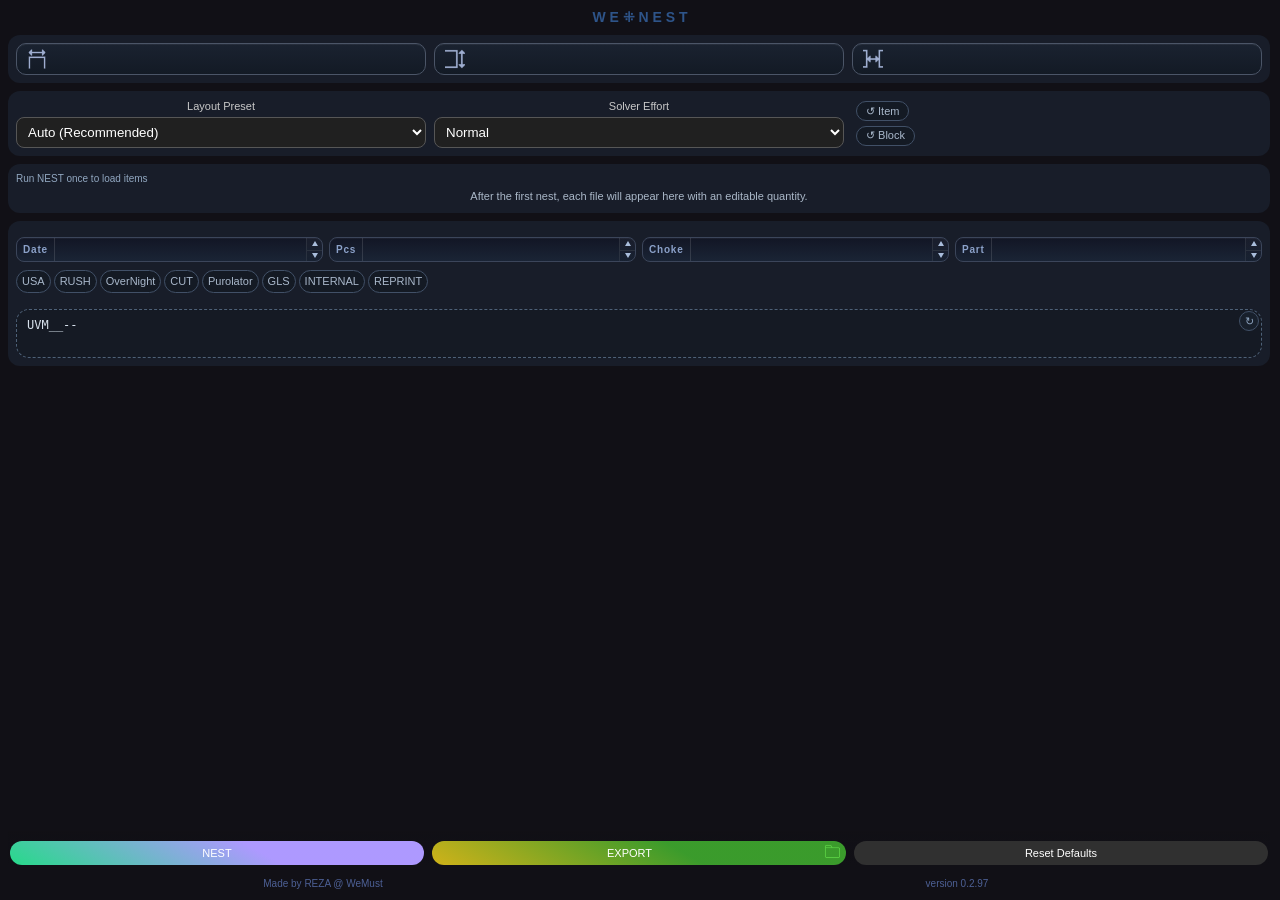
==== commit f17b03b5: "Update version to 0.2.97 in index.html to reflect recent changes." ====
--- a/WeNest/extension/index.html
+++ b/WeNest/extension/index.html
@@ -154,7 +154,7 @@
     </form>
     <div class="actions footer-actions">
       <h3>Made by REZA @ WeMust</h3>
-      <h3>version 0.2.94</h3>
+      <h3>version 0.2.97</h3>
     </div>
   </main>
 
